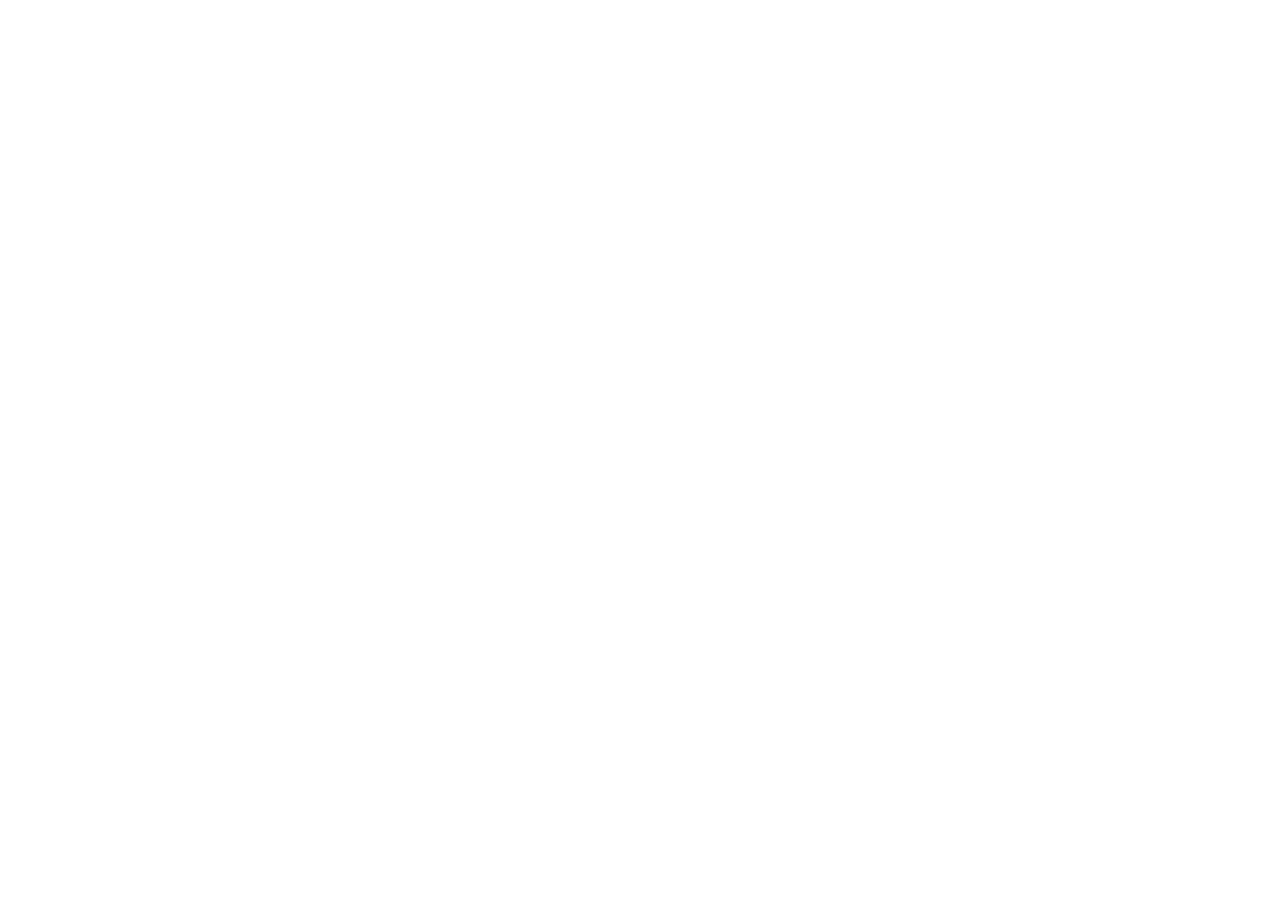
==== index.html @ 18dc9538 "Update index.html" ====
<!DOCTYPE html>
<html lang="en">
<head>
    <meta charset="UTF-8">
    <meta http-equiv="X-UA-Compatible" content="IE=edge">
    <meta name="viewport" content="width=device-width, initial-scale=1.0">
    <title>Document</title>
</head>
<body>
    
</body>
</html>
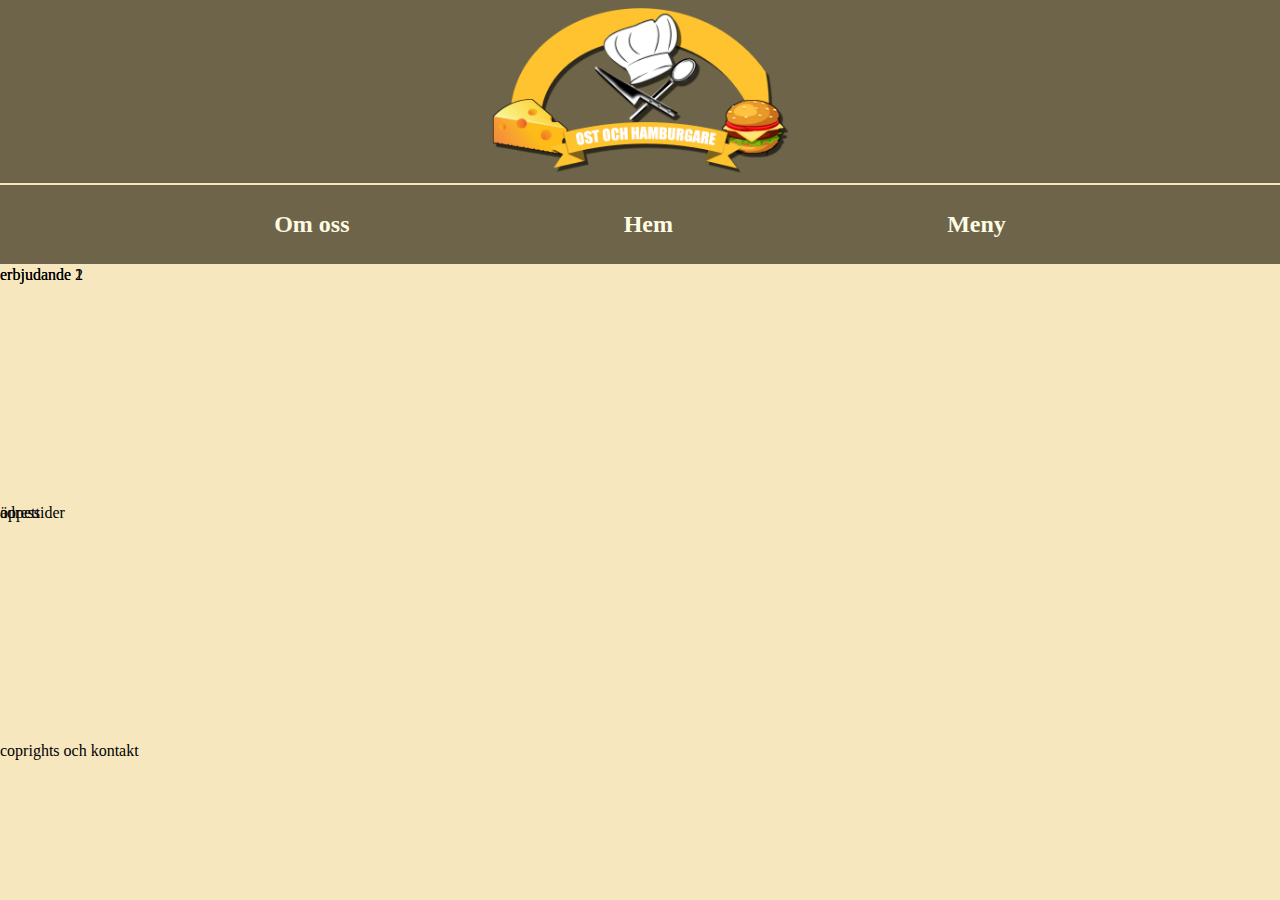
==== commit 34d1fc38: "Börjat med CSS (bara gjort en liten del av CSS på index.html, där en del gäller för de andra html-si" ====
--- a/index.html
+++ b/index.html
@@ -4,9 +4,26 @@
     <meta charset="UTF-8">
     <meta http-equiv="X-UA-Compatible" content="IE=edge">
     <meta name="viewport" content="width=device-width, initial-scale=1.0">
-    <title>Document</title>
+    <link rel="stylesheet" href="css/style.css">
+    <title>Ost och Hamburgare</title>
 </head>
 <body>
+
+    <div id="wrapper_home">
+        <header><img src="img/Logga.png" alt="hemsidans namn" id="logo"></header>
+        <nav>
+            <a href="om_oss.html" id="unfocused_anchor_1">Om oss</a>
+            <a href="index.html" id="focused_anchor">Hem</a>
+            <a href="meny.html" id="unfocused_anchor_2">Meny</a>
+        </nav>
+        
+        <article id="offer_1">erbjudande 1</article>
+        <article id="offer_2">erbjudande 2</article>
+        <article id="article_open_times">öppettider</article>
+        <article id="article_adress">adress</article>
     
+        <footer>coprights och kontakt</footer>
+    </div>
+
 </body>
 </html>--- a/css/style.css
+++ b/css/style.css
@@ -0,0 +1,97 @@
+* {
+    box-sizing: border-box;
+    padding: 0;
+    margin: 0;
+}
+
+#wrapper_home {
+    display: grid;
+    grid-template-columns: 1fr 1fr 1fr;
+    grid-template-rows: 1fr 1fr 3fr 3fr 2fr;
+    background-color: rgb(247, 231, 191);
+
+    grid-template-areas: 
+    "log log log"
+    "nav nav nav"
+    "off off off"
+    "inf inf inf"
+    "foo foo foo"
+    ;
+
+    height: 100vh;
+    width: 100vw;
+    gap: 0.1rem;
+}
+
+header {
+    background-color: rgb(110, 100, 73);
+    grid-area: log;
+    display: flex;
+    justify-content: center;
+    padding: 0.5rem;
+}
+
+#logo {
+    width: 400px;
+}
+
+nav {
+    grid-area: nav;
+    display: flex;
+    flex-direction: row;
+    justify-content: space-evenly;
+    align-items: center;
+    font-family: Georgia, 'Times New Roman', Times, serif;
+    font-size: 1.5rem;
+    background-color: rgb(110, 100, 73);
+    
+}
+
+#unfocused_anchor_1:link, #unfocused_anchor_1:visited {
+    color: rgb(255, 252, 228);
+    text-decoration: none;
+    font-weight: bold;
+}
+
+#unfocused_anchor_1:hover, #unfocused_anchor_1:active {
+    color: rgb(68, 49, 32);
+
+}
+
+#focused_anchor:link, #focused_anchor:visited {
+    color: rgb(255, 252, 228);
+    text-decoration: none;
+    font-weight: bold;
+
+}
+
+#focused_anchor:hover, #focused_anchor:active{
+    color: rgb(68, 49, 32);
+
+}
+
+#unfocused_anchor_2:link, #unfocused_anchor_2:visited {
+    color: rgb(255, 252, 228);
+    text-decoration: none;
+    font-weight: bold;
+
+}
+
+#unfocused_anchor_2:hover, #unfocused_anchor_2:active {
+    color: rgb(68, 49, 32);
+}
+
+#offer_1, #offer_2 {
+    grid-area: off;
+
+}
+
+#article_open_times, #article_adress {
+    grid-area: inf;
+
+}
+
+footer {
+    grid-area: foo;
+
+}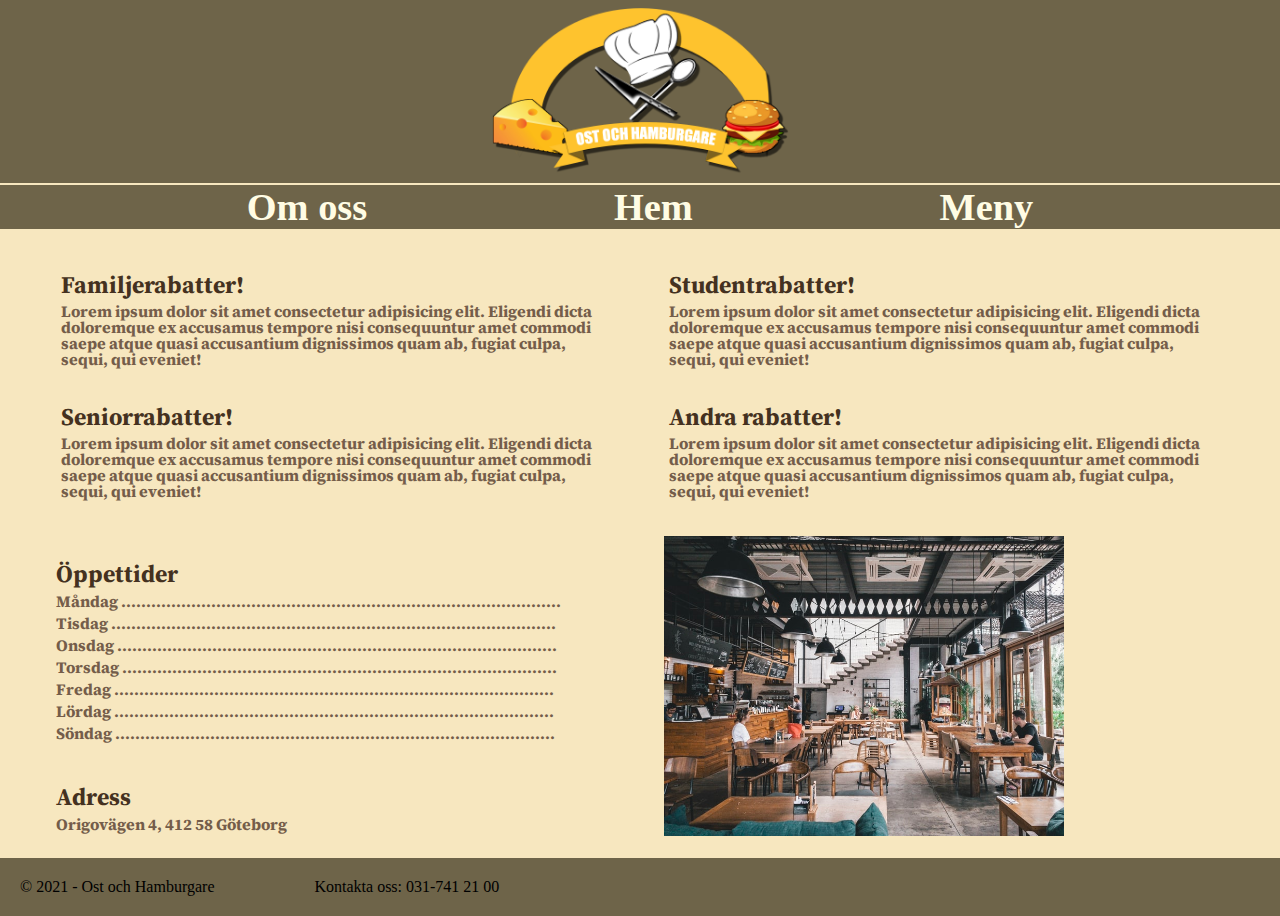
==== commit c06e13f0: "klar med index.html (inklusive css)" ====
--- a/index.html
+++ b/index.html
@@ -6,23 +6,59 @@
     <meta name="viewport" content="width=device-width, initial-scale=1.0">
     <link rel="stylesheet" href="css/style.css">
     <title>Ost och Hamburgare</title>
+    <style>
+        @import url('https://fonts.googleapis.com/css2?family=Source+Serif+Pro:wght@200;300;400;600&display=swap');
+        </style>
 </head>
 <body>
 
     <div id="wrapper_home">
         <header><img src="img/Logga.png" alt="hemsidans namn" id="logo"></header>
         <nav>
-            <a href="om_oss.html" id="unfocused_anchor_1">Om oss</a>
-            <a href="index.html" id="focused_anchor">Hem</a>
-            <a href="meny.html" id="unfocused_anchor_2">Meny</a>
+            <a href="om_oss.html" id="unfocused_anchor_1"><h1>Om oss</h1></a>
+            <a href="index.html" id="focused_anchor"><h1>Hem</h1></a>
+            <a href="meny.html" id="unfocused_anchor_2"><h1>Meny</h1></a>
         </nav>
         
-        <article id="offer_1">erbjudande 1</article>
-        <article id="offer_2">erbjudande 2</article>
-        <article id="article_open_times">öppettider</article>
-        <article id="article_adress">adress</article>
+        <article id="offers">
+            <h2 class="offer_title">Familjerabatter!
+                <p class="offer_text">Lorem ipsum dolor sit amet consectetur adipisicing elit. Eligendi dicta doloremque ex accusamus tempore nisi consequuntur amet commodi saepe atque quasi accusantium dignissimos quam ab, fugiat culpa, sequi, qui eveniet!</p>
+            </h2>
     
-        <footer>coprights och kontakt</footer>
+            <h2 class="offer_title">Studentrabatter!
+                <p class="offer_text">Lorem ipsum dolor sit amet consectetur adipisicing elit. Eligendi dicta doloremque ex accusamus tempore nisi consequuntur amet commodi saepe atque quasi accusantium dignissimos quam ab, fugiat culpa, sequi, qui eveniet!</p>
+            </h2>
+
+            <h2 class="offer_title">Seniorrabatter!
+                <p class="offer_text">Lorem ipsum dolor sit amet consectetur adipisicing elit. Eligendi dicta doloremque ex accusamus tempore nisi consequuntur amet commodi saepe atque quasi accusantium dignissimos quam ab, fugiat culpa, sequi, qui eveniet!</p>
+            </h2>
+    
+            <h2 class="offer_title">Andra rabatter!
+                <p class="offer_text">Lorem ipsum dolor sit amet consectetur adipisicing elit. Eligendi dicta doloremque ex accusamus tempore nisi consequuntur amet commodi saepe atque quasi accusantium dignissimos quam ab, fugiat culpa, sequi, qui eveniet!</p>
+            </h2>
+        </article>
+        <article id="information">
+            <h2 class="information_title"> Öppettider
+                <p class="information_text">Måndag ........................................................................................</p>
+                <p class="information_text">Tisdag .........................................................................................</p>
+                <p class="information_text">Onsdag ........................................................................................</p>
+                <p class="information_text">Torsdag .......................................................................................</p>
+                <p class="information_text">Fredag ........................................................................................</p>
+                <p class="information_text">Lördag ........................................................................................</p>
+                <p class="information_text">Söndag ........................................................................................</p>
+            </h2>
+
+            <h2 class="information_title"> Adress
+                <p class="information_text">Origovägen 4, 412 58 Göteborg</p>
+            </h2>
+        </article>
+
+        <img src="img/restaurant.jpg" alt="Bild på restaurangen (inomhus)" id="restaurant_photo">
+    
+        <footer>
+            <p class="footer_text">© 2021 - Ost och Hamburgare</p>
+            <p class="footer_text">Kontakta oss: 031-741 21 00</p>
+        </footer>
     </div>
 
 </body>
--- a/css/style.css
+++ b/css/style.css
@@ -2,20 +2,22 @@
     box-sizing: border-box;
     padding: 0;
     margin: 0;
+    max-width: 100%;
+    background-color: rgb(247, 231, 191);
 }
 
 #wrapper_home {
     display: grid;
-    grid-template-columns: 1fr 1fr 1fr;
-    grid-template-rows: 1fr 1fr 3fr 3fr 2fr;
+    grid-template-columns: 1.075fr 1fr;
+    grid-template-rows: 1fr 0.4fr 3fr 3fr 1fr;
     background-color: rgb(247, 231, 191);
 
     grid-template-areas: 
-    "log log log"
-    "nav nav nav"
-    "off off off"
-    "inf inf inf"
-    "foo foo foo"
+    "log log"
+    "nav nav"
+    "off off"
+    "inf img"
+    "foo foo"
     ;
 
     height: 100vh;
@@ -28,11 +30,12 @@
     grid-area: log;
     display: flex;
     justify-content: center;
-    padding: 0.5rem;
+    padding: 8px;
 }
 
 #logo {
     width: 400px;
+    background-color: rgb(110, 100, 73);
 }
 
 nav {
@@ -42,7 +45,7 @@
     justify-content: space-evenly;
     align-items: center;
     font-family: Georgia, 'Times New Roman', Times, serif;
-    font-size: 1.5rem;
+    font-size: 1.2rem;
     background-color: rgb(110, 100, 73);
     
 }
@@ -81,17 +84,72 @@
     color: rgb(68, 49, 32);
 }
 
-#offer_1, #offer_2 {
-    grid-area: off;
-
+h1 {
+    background-color: rgb(110, 100, 73);
 }
 
-#article_open_times, #article_adress {
+#offers {
+    grid-area: off;
+    display: flex;
+    flex-direction: row;
+    justify-content: space-evenly;
+    color: rgb(68, 49, 32);
+    margin: 20px;
+    align-items: flex-start;
+    font-family: 'Source Serif Pro', serif;
+    flex-wrap: wrap;
+}
+
+.offer_title {
+    padding: 16px;
+    line-height: 150%;
+}
+
+.offer_text {
+    font-size: 1rem;
+    line-height: 100%;
+    color: rgb(116, 93, 74);
+    width: 550px
+}
+
+
+#information {
     grid-area: inf;
+    display: flex;
+    flex-direction: column;
+    justify-content: space-evenly;
+    font-family: 'Source Serif Pro', serif;
+    color: rgb(68, 49, 32);
+    margin-left: 40px;
+}
+
+#restaurant_photo {
+    grid-area: img;
+    width: 400px;
+    margin-bottom: 20px;
+}
+
+.information_title {
+    padding: 16px;
+}
+
+.information_text {
+    font-size: 1rem;
+    color: rgb(116, 93, 74);
 
 }
 
 footer {
     grid-area: foo;
+    background-color: rgb(110, 100, 73);
+    display: flex;
+    flex-direction: row;
+    justify-content: start;
+    padding: 20px;
+}
+
+.footer_text {
+    margin-right: 100px;
+    background-color: rgb(110, 100, 73);
 
 }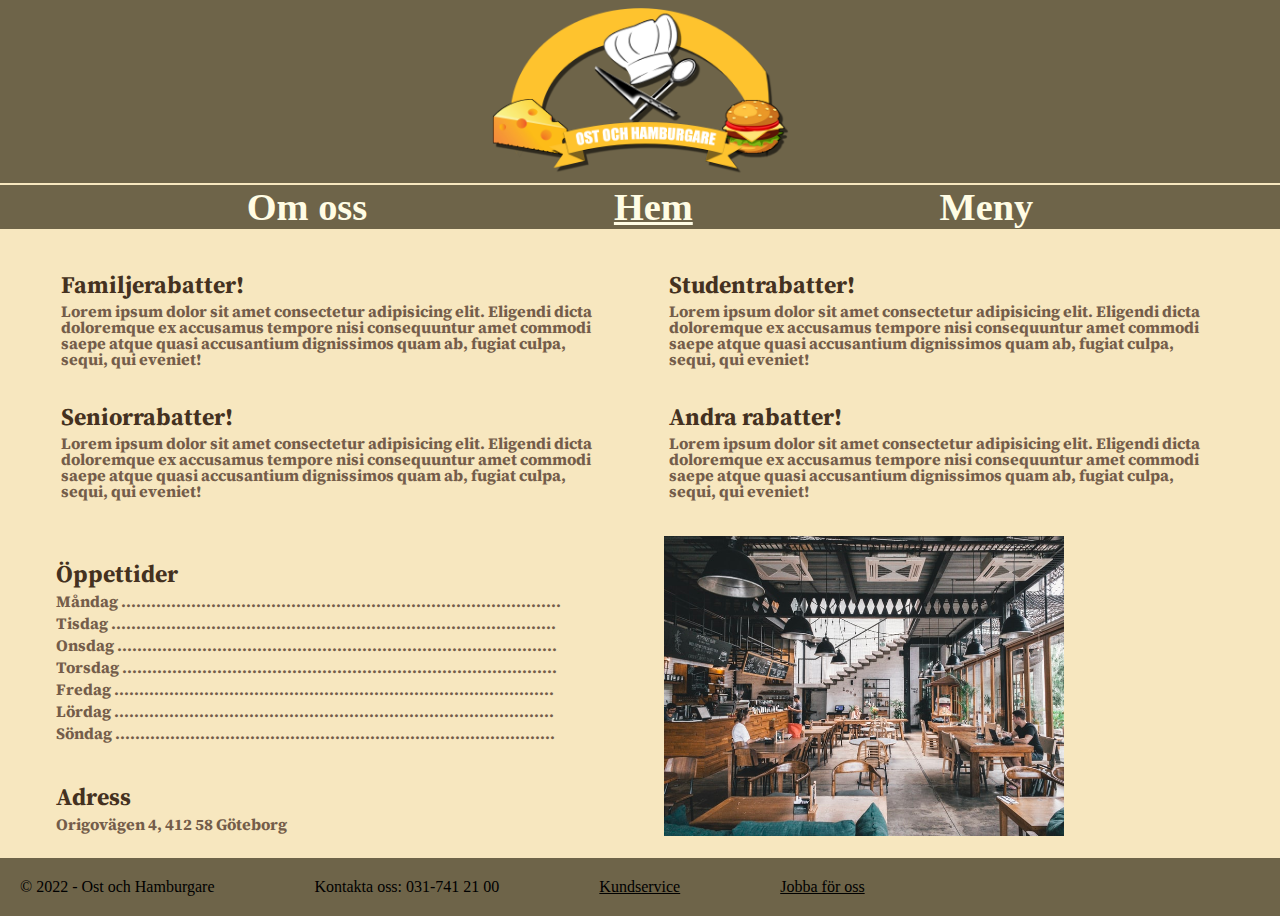
==== commit b694290e: "Gjort klart om_oss.html och halvvägs klar med meny.html" ====
--- a/index.html
+++ b/index.html
@@ -56,8 +56,10 @@
         <img src="img/restaurant.jpg" alt="Bild på restaurangen (inomhus)" id="restaurant_photo">
     
         <footer>
-            <p class="footer_text">© 2021 - Ost och Hamburgare</p>
+            <p class="footer_text">© 2022 - Ost och Hamburgare</p>
             <p class="footer_text">Kontakta oss: 031-741 21 00</p>
+            <p class="footer_text2">Kundservice</p>
+            <p class="footer_text2">Jobba för oss</p>
         </footer>
     </div>
 
--- a/css/style.css
+++ b/css/style.css
@@ -58,19 +58,17 @@
 
 #unfocused_anchor_1:hover, #unfocused_anchor_1:active {
     color: rgb(68, 49, 32);
-
 }
 
 #focused_anchor:link, #focused_anchor:visited {
     color: rgb(255, 252, 228);
     text-decoration: none;
     font-weight: bold;
-
+    text-decoration: underline;
 }
 
 #focused_anchor:hover, #focused_anchor:active{
     color: rgb(68, 49, 32);
-
 }
 
 #unfocused_anchor_2:link, #unfocused_anchor_2:visited {
@@ -151,5 +149,179 @@
 .footer_text {
     margin-right: 100px;
     background-color: rgb(110, 100, 73);
-
-}+}
+
+.footer_text2, .footer_text2:hover {
+    margin-right: 100px;
+    background-color: rgb(110, 100, 73);
+    text-decoration: underline;
+    cursor: pointer;
+}
+
+#wrapper_om_oss {
+    display: grid;
+    grid-template-columns: 1fr 1fr;
+    grid-template-rows: 1fr 0.4fr 3fr 2fr 2fr 1fr;
+    
+    grid-template-areas: 
+    "log log"
+    "nav nav"
+    "his im1"
+    "who goa"
+    "foo foo"
+    ;
+
+    height: 100vh;
+    width: 100vw;
+    gap: 0.1rem;
+}
+
+#history {
+    grid-area: his;
+    font-family: 'Source Serif Pro', Serif;
+    color: rgb(68, 49, 32);
+    margin: 40px;
+    
+}
+
+.titles {
+    padding-bottom: 0.5rem;
+
+}
+
+.texts {
+    font-size: 1rem;
+}
+
+#about_us_photo {
+    grid-area: im1;
+    align-self: center;
+    margin-top: 40px;
+    margin-right: 40px;
+    margin-bottom: 40px;
+}
+
+#who_we_are {
+    grid-area: who;
+    font-family: 'Source Serif Pro', Serif;
+    color: rgb(68, 49, 32);
+    margin-left: 40px;
+    margin-right: 40px;
+    margin-bottom: 40px;
+}
+
+#goal {
+    grid-area: goa;
+    font-family: 'Source Serif Pro', Serif;
+    color: rgb(68, 49, 32);
+    margin-right: 40px;
+}
+
+#wrapper_meny {
+    display: grid;
+    grid-template-columns: 1fr;
+    grid-template-rows: 1fr 0.4fr 5fr 1.5fr 1fr;
+
+    grid-template-areas: 
+    "log" 
+    "nav"
+    "se1"
+    "se2"
+    "foo"
+    ;
+
+    height: 100vh;
+    width: 100vw;
+    gap: 0.1rem;
+}
+
+#section_1 {
+    grid-area: se1;
+    display: grid;
+    grid-template-columns: 1fr 1fr 1fr;
+    grid-template-rows: 1fr 0.3fr 2fr;
+    font-family: 'Source Serif Pro', Serif;
+    color: rgb(68, 49, 32);
+    background-color: rgb(110, 100, 73);
+
+    grid-gap: 5px 5px;
+    padding: 5px;
+    margin: 40px;
+
+    grid-template-areas: 
+    "sta spe che"
+    "dri spe che"
+    "dri ham ham"
+    ;
+}
+
+#starters {
+    grid-area: sta;
+    background-color: rgb(255, 183, 0);
+
+}
+
+#todays_special {
+    grid-area: spe;
+    background-color: rgb(255, 183, 0);
+}
+
+#cheese {
+    grid-area: che;
+    background-color: rgb(255, 183, 0);
+}
+
+#drinks {
+    grid-area: dri;
+    background-color: rgb(255, 183, 0);
+}
+
+#burgers {
+    grid-area: ham;
+    display: grid;
+    grid-template-columns: 1fr 1fr;
+    grid-template-rows: 0.1fr 1fr;
+    
+    grid-template-areas:
+    "tit tit"
+    "lef rig"
+    ;
+}
+
+#title_hamburger {
+    grid-area: tit;
+    background-color: rgb(255, 183, 0);
+
+    padding: 5px;
+    text-decoration: underline;
+}
+
+#burger_half1 {
+    grid-area: lef;
+    background-color: rgb(255, 183, 0);
+}
+
+#burger_half2 {
+    grid-area: rig;
+    background-color: rgb(255, 183, 0);
+}
+
+.titles_menu {
+    padding: 5px;
+    text-decoration: underline;
+    background-color: rgb(255, 183, 0);
+
+}
+
+.texts_menu {
+    padding-left: 10px;
+    padding-bottom: 10px;
+    background-color: rgb(255, 183, 0);
+    /* background-color: rgb(247, 231, 191); */
+
+
+}
+
+#section_2 {
+    grid-area: se2;
+}
